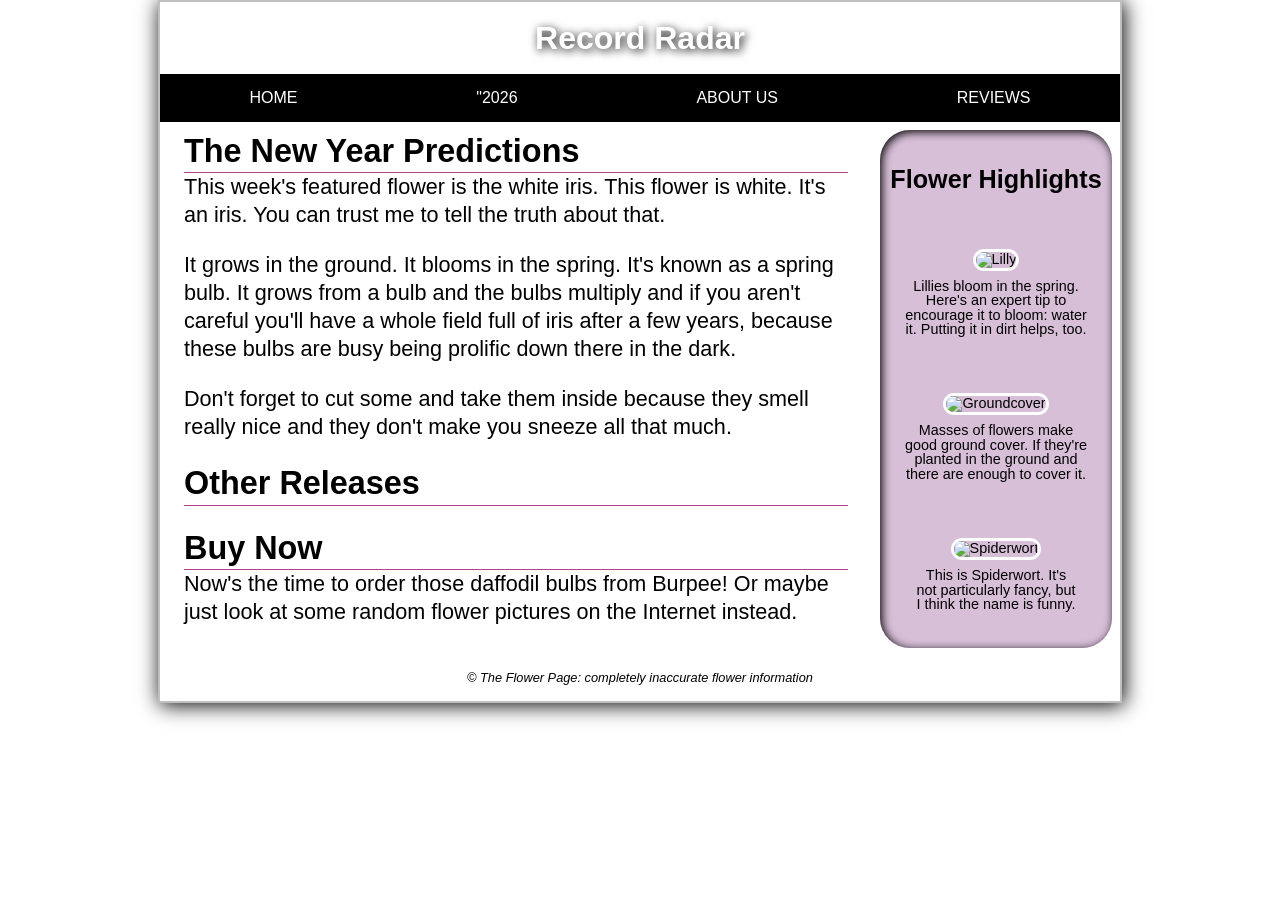
==== 2026.html @ 7b1902d0 "Rough Draft" ====
<!DOCTYPE html>
<html lang="en">
<head>
  <meta charset="UTF-8">
  <meta name="viewport" content="width=device-width, initial-scale=1.0">
  <title>Record Radar</title>
   <link rel="stylesheet" href="reset.css">
  <link rel="stylesheet" href="main.css">
</head>
<body>

  <div class="wrapper">



    <header>
      <h1>Record Radar</h1>
    </header>



    <nav>
      <ul>
        <li><a href="index.html">Home</a></li>
        <li><a href="2026.html">"2026</a></li>
        <li><a href="ABOUTUS.html">About Us</a></li>
         <li><a href="reviews.html">Reviews</a></li>
       
      </ul>
    </nav>


<main>
    <section class="left-column">
      <h2>The New Year Predictions</h2>
      
      <p>This week's featured flower is the white iris. This flower is white. It's an iris. You can trust me to tell the truth about that.</p>
      <p>It grows in the ground. It blooms in the spring. It's known as a spring bulb. It grows from a bulb and the bulbs multiply and if you aren't careful you'll have a whole field full of iris after a few years, because these bulbs are busy being prolific down there in the dark.</p>
      <p>Don't forget to cut some and take them inside because they smell really nice and they don't make you sneeze all that much.</p>
      <h2>Other Releases</h2>
    
      <p></p>
      <h2>Buy Now</h2>
      <p>Now's the time to order those daffodil bulbs from Burpee! Or maybe just look at some random flower pictures on the Internet instead.</p>
    </section>

<section class="right-column">
  
      <h2>Flower Highlights</h2>
  
      <figure>
        <img src="images/lilly_sm.jpg" alt="Lilly">
        <figcaption>Lillies bloom in the spring. Here's an expert tip to encourage it to bloom: water it. Putting it in dirt helps, too.</figcaption>
      </figure>
  
  
      <figure>
        <img src="images/groundcover_sm.jpg" alt="Groundcover">
        <figcaption>Masses of flowers make good ground cover. If they're planted in the ground and there are enough to cover it.</figcaption>
      </figure>
  
      <figure>
        <img src="images/spiderwort_sm.jpg" alt="Spiderwort">
        <figcaption>This is Spiderwort. It's not particularly fancy, but I think the name is funny. </figcaption>
      </figure>
</section>

</main>

    <footer>
      <small>&copy; The Flower Page: completely inaccurate flower information </small>
    </footer>



  </div>



</body>
</html>
---- main.css ----
body{
  font-family: 'Lucida Sans', 'Lucida Sans Regular', 'Lucida Grande', 'Lucida Sans Unicode', Geneva, Verdana, sans-serif;
background-color: 
background-image url(images/bkg_flowers.png);

}

.wrapper{
background-color: white;
max-width: 960px;
margin: 0 auto;
border: 2px solid silver;
box-shadow: 2px 2px 20px black;

}

header {

background-image:url(images/bkg_header.jpg);
padding: 20px;
text-align: center;

}

header h1{
font-size: 200%;
color: white;
text-shadow: 2px 2px 10px black;

}

nav{
  background-color: black;
  text-transform: uppercase;
  overflow: hidden;
  
}
nav ul {
  display: flex;
  justify-content: space-around;
  flex-wrap: wrap;

}

nav li {
  list-style-type: none;
  padding: 1rem;

}
nav a {
  color: white;
  text-decoration: none;
  padding: 1rem 2rem;

}
nav a:hover{
  background-color: black;
  border-radius: 2rem;

}

main {
  display: grid;
  grid-template-columns: 3fr 1fr;
  gap: 1rem;
  padding: .5rem;

}

.left-column {
  font-size: 135%;
  line-height: 1.3;
  padding: 0 1rem;
}

.left-column h2 {
font-size: 150%;
columns: #b04688;
border-bottom: 1px solid #b04688;

}

.pic-right {
float: right;
box-shadow: 2px 2px 9px black;
border: 5px solid white;
margin: 0 0 1rem 1rem;
}

.right-column {
  background-color: thistle;
  display: flex;
  flex-direction: column;
  justify-content: space-around;
  text-align: center;
  font-size: 90%;
  padding: .5rem;
  border-radius: 30px;
  box-shadow:inset 2px 2px 10px black;
  text-wrap: balance;
}

.right-column h2{
font-size: 175%;

}
.right-column figcaption {
  margin-top: .5rem;

}

.right-column img {
  border: 3px solid white;
  border-radius: 25px;

}
footer {
  padding: 1rem;
  text-align: center;
  color: black;
  font-size: 80%;
  font-style: italic;


}

img{
max-width: 100%;


}
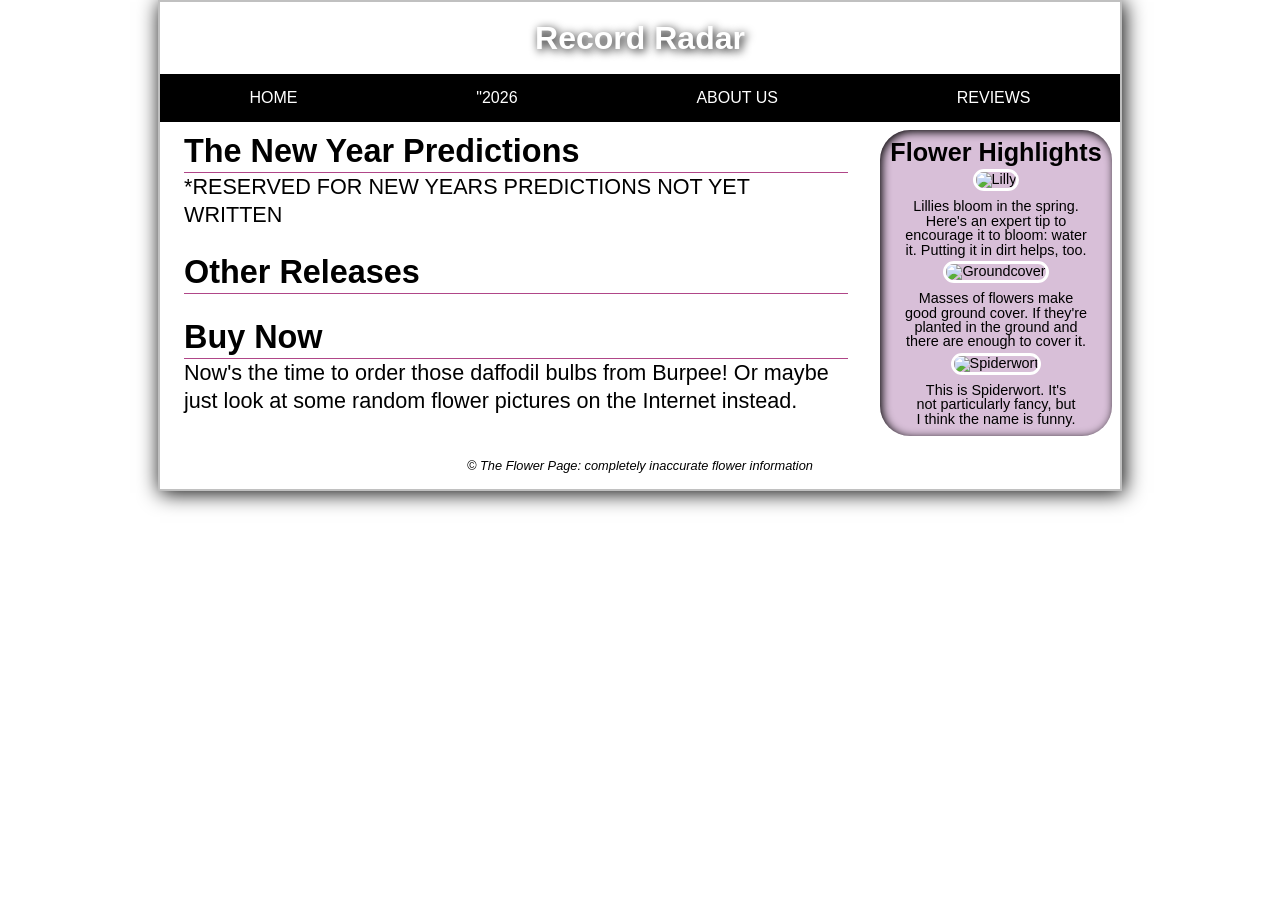
==== commit 80ef3877: "ROUGH DRAFT AGAIN" ====
--- a/2026.html
+++ b/2026.html
@@ -34,9 +34,9 @@
     <section class="left-column">
       <h2>The New Year Predictions</h2>
       
-      <p>This week's featured flower is the white iris. This flower is white. It's an iris. You can trust me to tell the truth about that.</p>
-      <p>It grows in the ground. It blooms in the spring. It's known as a spring bulb. It grows from a bulb and the bulbs multiply and if you aren't careful you'll have a whole field full of iris after a few years, because these bulbs are busy being prolific down there in the dark.</p>
-      <p>Don't forget to cut some and take them inside because they smell really nice and they don't make you sneeze all that much.</p>
+      <p>*RESERVED FOR NEW YEARS PREDICTIONS NOT YET WRITTEN</p>
+      <p></p>
+      <p></p>
       <h2>Other Releases</h2>
     
       <p></p>
